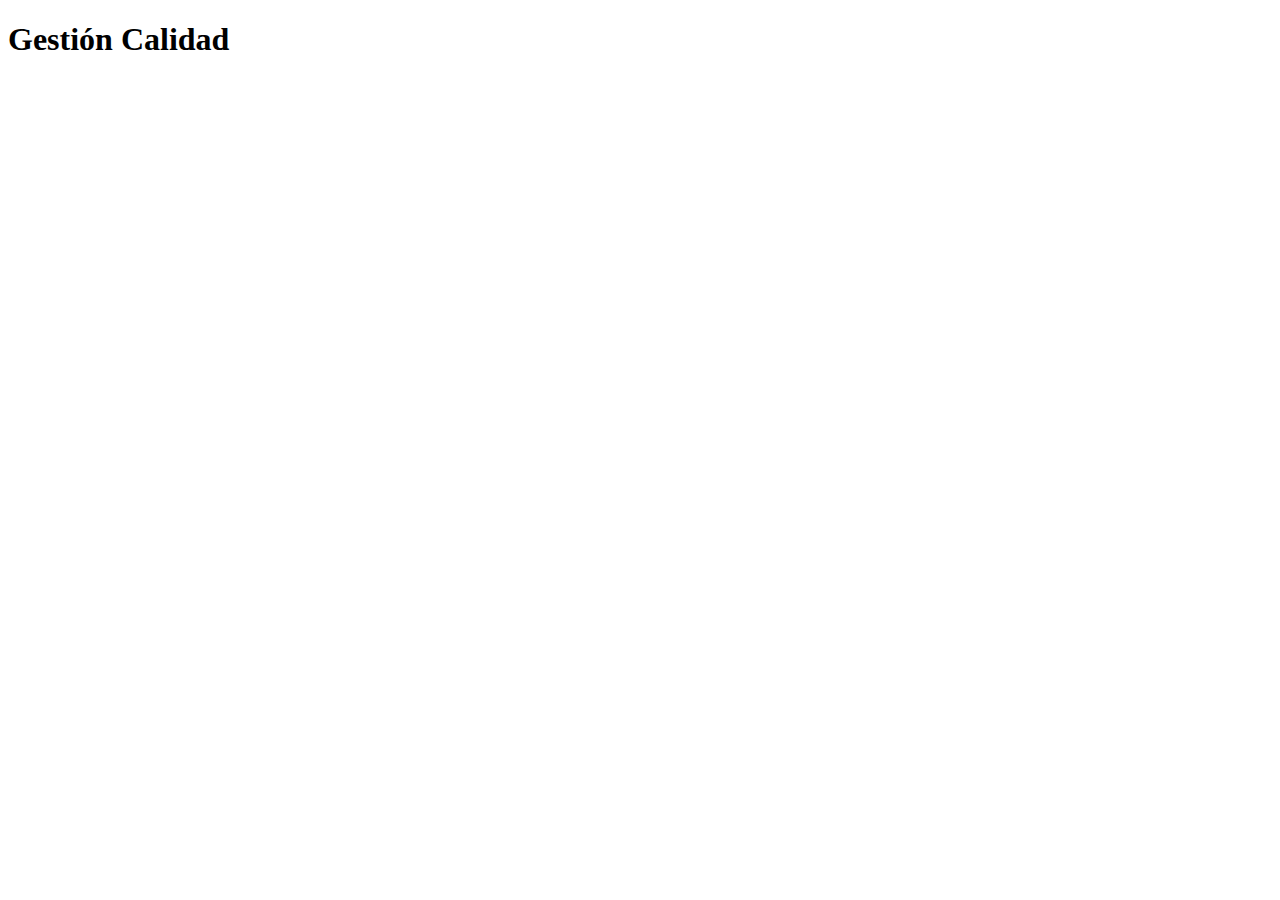
==== index.html @ 2fc75585 "index.html" ====
<!DOCTYPE html>
<html lang="es">
<head>
    <meta charset="UTF-8">
    <meta name="viewport" content="width=device-width, initial-scale=1.0">
    <title>Tableros de control</title>
</head>
<body>
    <h1>Gestión Calidad</h1>
    <iframe title="INFORME GESTIÓN CALIDAD" width="1140" height="541.25" src="https://app.powerbi.com/reportEmbed?reportId=ee5b2d36-8c9b-465a-9f6a-38487a861d37&autoAuth=true&ctid=5964d9f2-aeb6-48d9-a53d-7ab5cb1d07e8" frameborder="0" allowFullScreen="true"></iframe>
        
    </iframe>
</body>
</html>
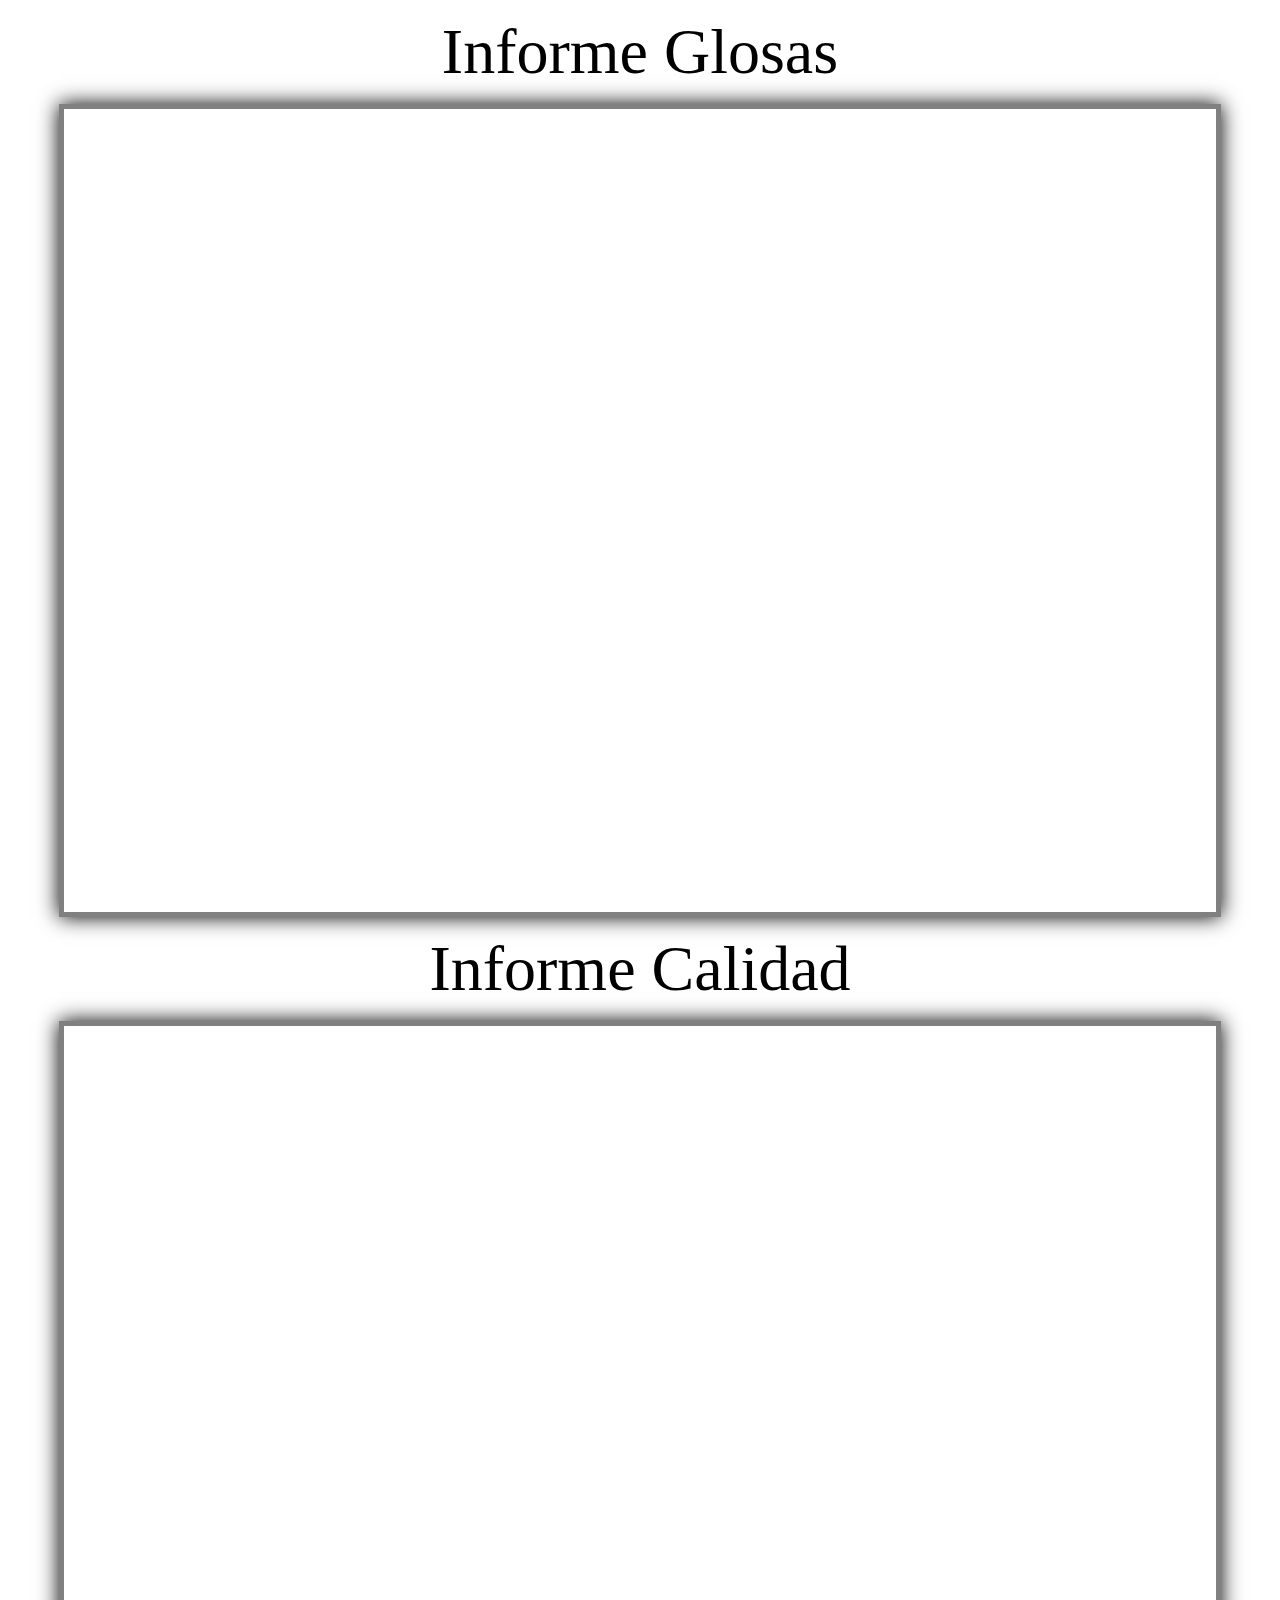
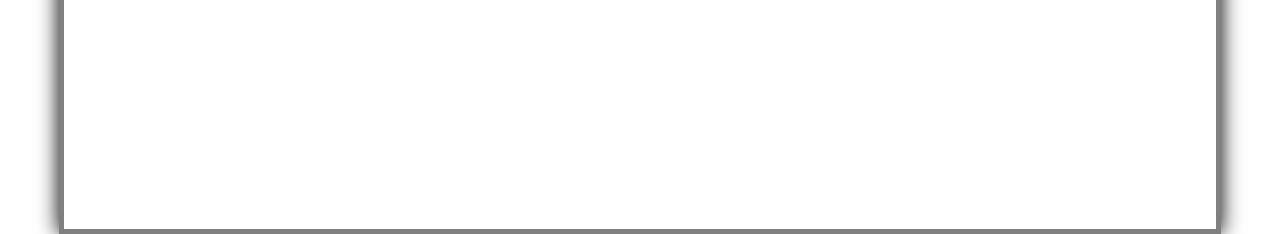
==== commit 341c1d38: "Update index.html" ====
--- a/index.html
+++ b/index.html
@@ -3,12 +3,31 @@
 <head>
     <meta charset="UTF-8">
     <meta name="viewport" content="width=device-width, initial-scale=1.0">
-    <title>Tableros de control</title>
+    <title>Informes Procedimiento</title>
+    <link rel="stylesheet" href="/reset.css">
+    <link rel="stylesheet" href="style.css">
 </head>
 <body>
-    <h1>Gestión Calidad</h1>
-    <iframe title="INFORME GESTIÓN CALIDAD" width="1140" height="541.25" src="https://app.powerbi.com/reportEmbed?reportId=ee5b2d36-8c9b-465a-9f6a-38487a861d37&autoAuth=true&ctid=5964d9f2-aeb6-48d9-a53d-7ab5cb1d07e8" frameborder="0" allowFullScreen="true"></iframe>
-        
-    </iframe>
+    
+    <header>
+        <img src="/REPORTES_POWER_BI/Images/Banner.png" alt="" class="Banner">
+    </header>
+    
+    <div class="titulos">
+        <h1>Informe Glosas</h1>
+    </div>
+
+    <div class="power_bi">
+        <iframe title="INFORME GESTIÓN GLOSAS" width="100%" height="800" src="https://app.powerbi.com/reportEmbed?reportId=0135e4ab-a59e-44a4-956f-77965cfb760e&autoAuth=true&ctid=5964d9f2-aeb6-48d9-a53d-7ab5cb1d07e8" frameborder="0" allowFullScreen="true"></iframe>
+    </div>
+
+    <div class="titulos">
+        <h1>Informe Calidad</h1>
+    </div>
+
+    <div  class="power_bi">
+        <iframe title="INFORME GESTIÓN CALIDAD" width="100%" height="800" src="https://app.powerbi.com/reportEmbed?reportId=ee5b2d36-8c9b-465a-9f6a-38487a861d37&autoAuth=true&ctid=5964d9f2-aeb6-48d9-a53d-7ab5cb1d07e8" frameborder="0" allowFullScreen="true"></iframe>
+    </div>
+    
 </body>
 </html>
--- a/style.css
+++ b/style.css
@@ -0,0 +1,32 @@
+.Banner {
+    display: block;
+    margin: 0 auto;
+    max-width: 90%;
+    height: auto;
+}
+
+.titulos{
+    font-size: 4em;
+    margin-top: 20px;
+    margin-bottom: 20px;
+    text-align: center;
+    /*border: 5px solid black;*/
+}
+
+.power_bi{
+    text-align: center;
+    margin: auto;
+    max-width: 90%;
+    border: 5px solid grey;
+    box-shadow: 0 0 20px rgba(0,0,0,3);
+    
+}
+
+.iframe{
+    width: 90%;
+    height: 100%;
+}
+
+.prueba{
+    border: 5px solid brown;
+}
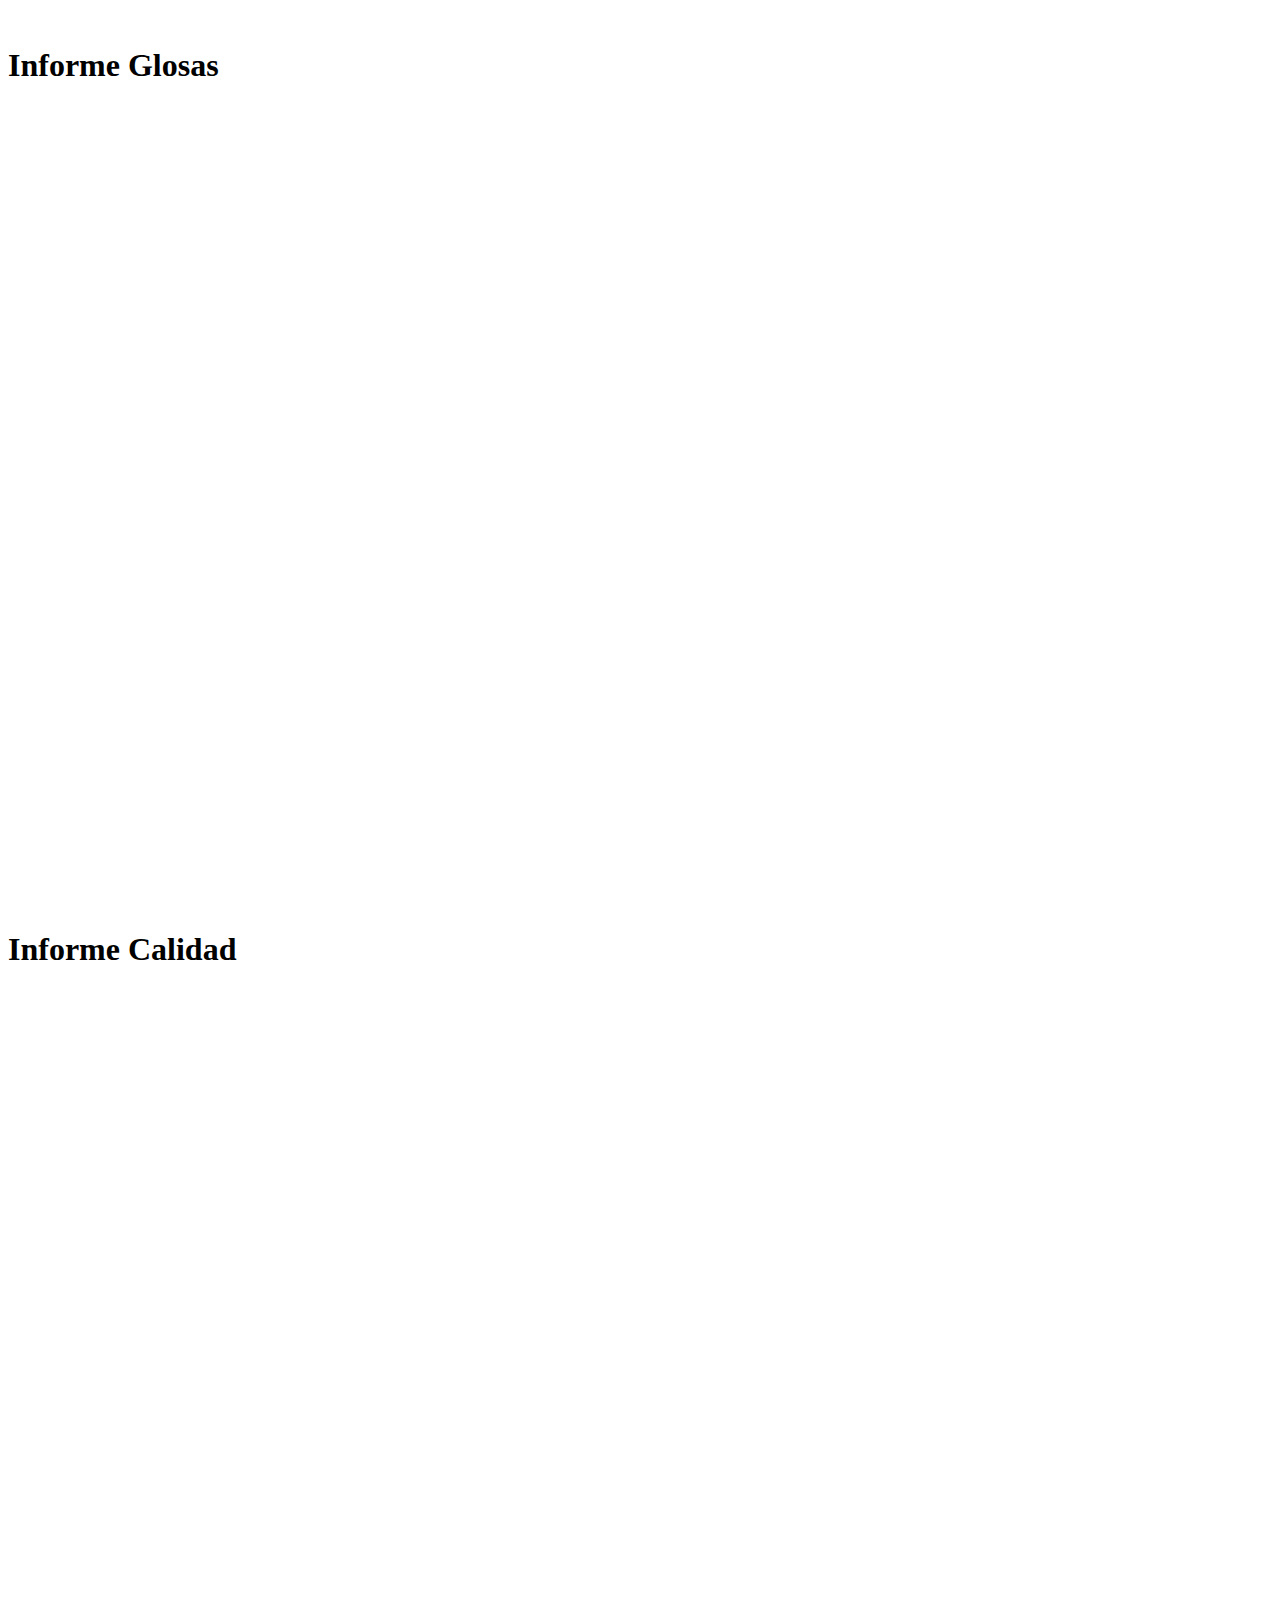
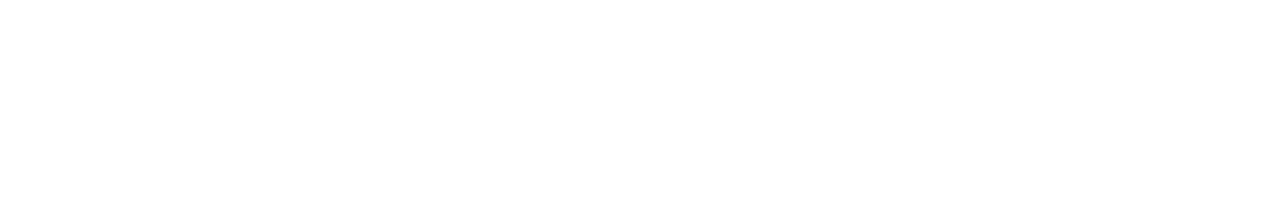
==== commit 384437cb: "Update index.html" ====
--- a/index.html
+++ b/index.html
@@ -1,33 +1,33 @@
-<!DOCTYPE html>
-<html lang="es">
-<head>
-    <meta charset="UTF-8">
-    <meta name="viewport" content="width=device-width, initial-scale=1.0">
-    <title>Informes Procedimiento</title>
-    <link rel="stylesheet" href="/reset.css">
-    <link rel="stylesheet" href="style.css">
-</head>
-<body>
-    
-    <header>
-        <img src="/REPORTES_POWER_BI/Images/Banner.png" alt="" class="Banner">
-    </header>
-    
-    <div class="titulos">
-        <h1>Informe Glosas</h1>
-    </div>
-
-    <div class="power_bi">
-        <iframe title="INFORME GESTIÓN GLOSAS" width="100%" height="800" src="https://app.powerbi.com/reportEmbed?reportId=0135e4ab-a59e-44a4-956f-77965cfb760e&autoAuth=true&ctid=5964d9f2-aeb6-48d9-a53d-7ab5cb1d07e8" frameborder="0" allowFullScreen="true"></iframe>
-    </div>
-
-    <div class="titulos">
-        <h1>Informe Calidad</h1>
-    </div>
-
-    <div  class="power_bi">
-        <iframe title="INFORME GESTIÓN CALIDAD" width="100%" height="800" src="https://app.powerbi.com/reportEmbed?reportId=ee5b2d36-8c9b-465a-9f6a-38487a861d37&autoAuth=true&ctid=5964d9f2-aeb6-48d9-a53d-7ab5cb1d07e8" frameborder="0" allowFullScreen="true"></iframe>
-    </div>
-    
-</body>
-</html>
+<!DOCTYPE html>
+<html lang="es">
+<head>
+    <meta charset="UTF-8">
+    <meta name="viewport" content="width=device-width, initial-scale=1.0">
+    <title>Informes Procedimiento</title>
+    <link rel="stylesheet" href="CSS/reset.css">
+    <link rel="stylesheet" href="CSS/style.css">
+</head>
+<body>
+    
+    <header>
+        <img src="/Images/Banner.png" alt="" class="Banner">
+    </header>
+    
+    <div class="titulos">
+        <h1>Informe Glosas</h1>
+    </div>
+
+    <div class="power_bi">
+        <iframe title="INFORME GESTIÓN GLOSAS" width="100%" height="800" src="https://app.powerbi.com/reportEmbed?reportId=0135e4ab-a59e-44a4-956f-77965cfb760e&autoAuth=true&ctid=5964d9f2-aeb6-48d9-a53d-7ab5cb1d07e8" frameborder="0" allowFullScreen="true"></iframe>
+    </div>
+
+    <div class="titulos">
+        <h1>Informe Calidad</h1>
+    </div>
+
+    <div  class="power_bi">
+        <iframe title="INFORME GESTIÓN CALIDAD" width="100%" height="800" src="https://app.powerbi.com/reportEmbed?reportId=ee5b2d36-8c9b-465a-9f6a-38487a861d37&autoAuth=true&ctid=5964d9f2-aeb6-48d9-a53d-7ab5cb1d07e8" frameborder="0" allowFullScreen="true"></iframe>
+    </div>
+    
+</body>
+</html>
